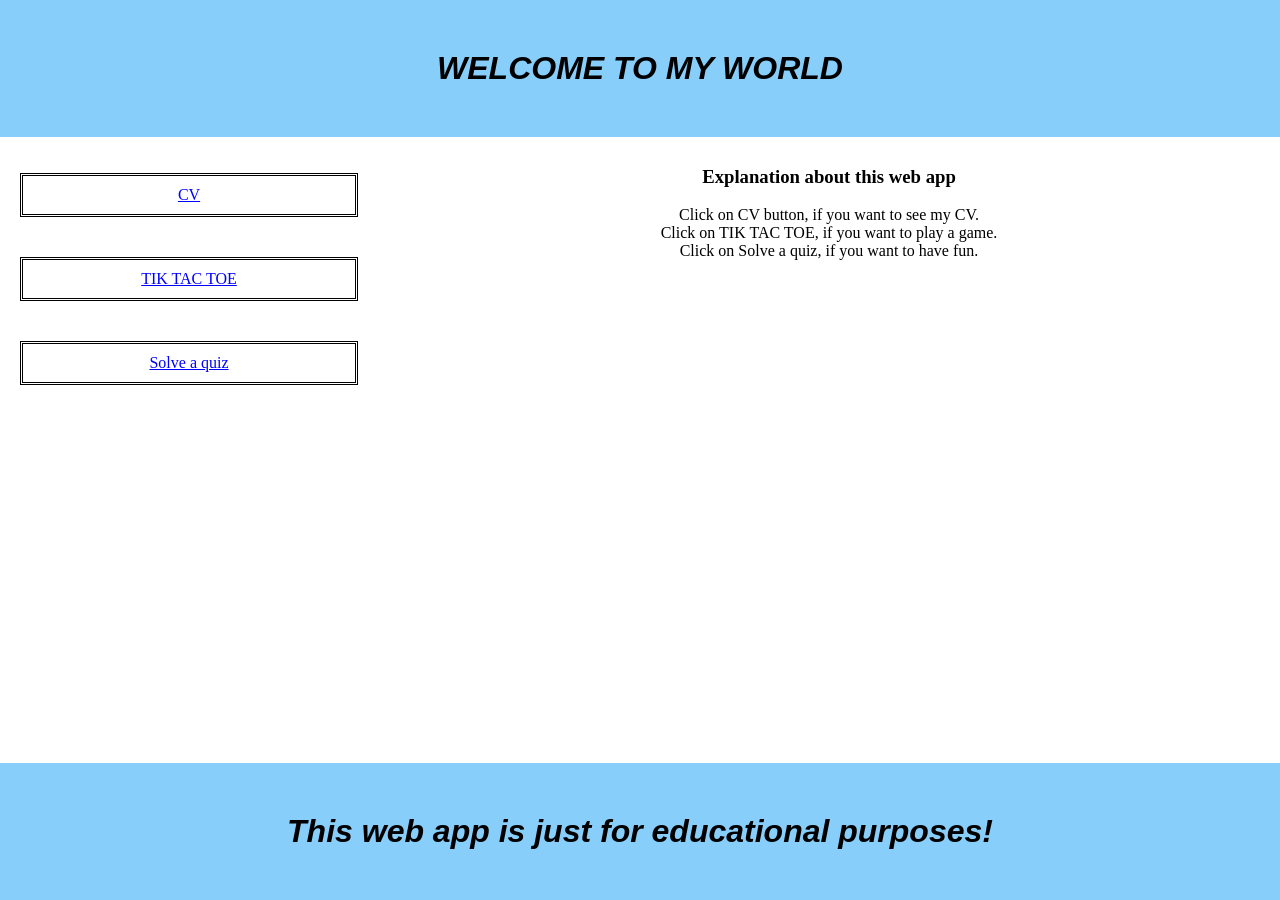
==== index.html @ d22d1b9d "main page created successfully" ====
<!DOCTYPE html>
<html lang="US">

<head>
    <title>Ralph Web</title>
    <meta name="viewport" content="width=device-width, initial-scale=1.0">
    <link rel="stylesheet" href="style.css">
</head>

<body>
    <header class="header">
        <h1>WELCOME TO MY WORLD</h1>
    </header>

    <section class="main-body">
        <nav>
            <ul>
                <li><a class="link" href="CV.html" target="_blank">CV</a></li>
                <li><a class="link" href="#" target="_blank" title="Not Valid Yet">TIK TAC TOE</a></li>
                <li><a class="link" href="#" target="_blank" title="Not Valid Yet">Solve a quiz</a></li>
            </ul>
        </nav>

        <article class="article">
            <h1>Explanation about this web app</h1>
            <p>
                Click on CV button, if you want to see my CV. <br>
                Click on TIK TAC TOE, if you want to play a game. <br>
                Click on Solve a quiz, if you want to have fun.
            </p>
        </article>
    </section>

    <footer class="footer">
        <h1>This web app is just for educational purposes!</h1>
    </footer>

</body>

</html>
---- style.css ----
body {
    margin: 0;
}

* {
    box-sizing: border-box;
}

.header,
.footer {
    font-family: Arial, Helvetica, sans-serif;
    font-style: italic;
    background-color: lightskyblue;
}

.header h1,
.footer h1 {
    text-align: center;
    margin: 0;
    padding: 50px;
}

.footer {
    position: fixed;
    bottom: 0;
    left: 0;
    right: 0;
}

.main-body {
    display: flex;
}

a:link {
    color: blue;
    text-decoration-line: underline;
    text-align: center;
}

a:visited {
    color: blue;
    text-decoration-line: underline;
    text-align: center;
}

a:hover.link {
    color: lightskyblue;
    text-decoration-line: underline;
    text-align: center;
}

a:active {
    color: black;
    text-decoration-line: underline;
    text-align: center;
}

.link {
    display: inline-block;
    border-style: double;
    border-color: black;
    width: calc(100% - 40px);
    /* 100% minus left + right margin */
    margin: 20px;
    padding: 10px;
    box-sizing: border-box;
    /* includes padding & border in width */
}

ul {
    line-style: none;
    padding: 0;
}

section nav {
    flex: 3;
}

section article {
    flex: 7;
    margin: 10px;
    text-align: center;

}
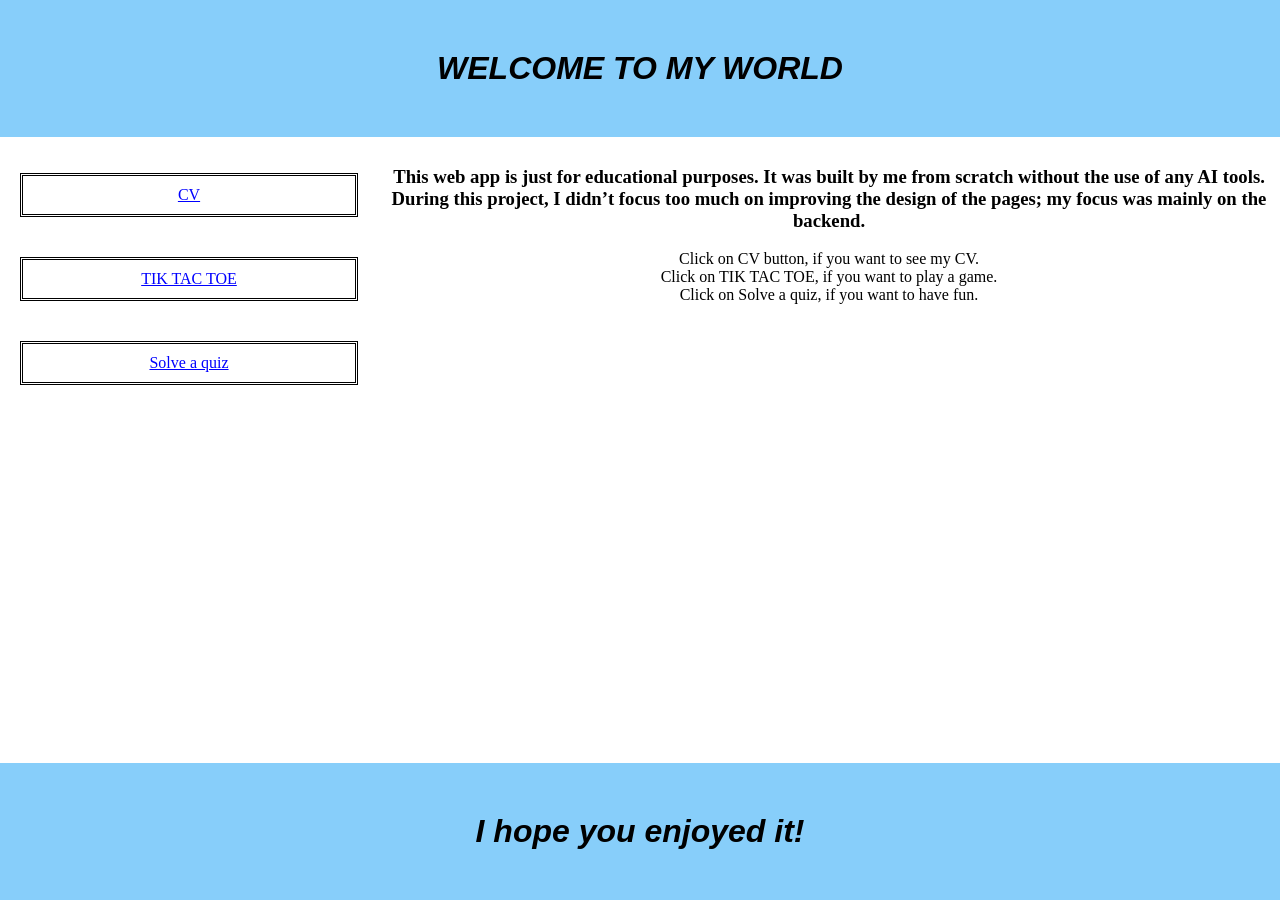
==== commit 667dad38: "enhacement tik_tak_toe js file" ====
--- a/index.html
+++ b/index.html
@@ -16,13 +16,13 @@
         <nav>
             <ul>
                 <li><a class="link" href="CV.html" target="_blank">CV</a></li>
-                <li><a class="link" href="#" target="_blank" title="Not Valid Yet">TIK TAC TOE</a></li>
+                <li><a class="link" href="Tik_Tac_Toe.html" target="_blank" title="Not Valid Yet">TIK TAC TOE</a></li>
                 <li><a class="link" href="#" target="_blank" title="Not Valid Yet">Solve a quiz</a></li>
             </ul>
         </nav>
 
         <article class="article">
-            <h1>Explanation about this web app</h1>
+            <h1>This web app is just for educational purposes. It was built by me from scratch without the use of any AI tools. During this project, I didn’t focus too much on improving the design of the pages; my focus was mainly on the backend.</h1>
             <p>
                 Click on CV button, if you want to see my CV. <br>
                 Click on TIK TAC TOE, if you want to play a game. <br>
@@ -32,7 +32,7 @@
     </section>
 
     <footer class="footer">
-        <h1>This web app is just for educational purposes!</h1>
+        <h1>I hope you enjoyed it!</h1>
     </footer>
 
 </body>
